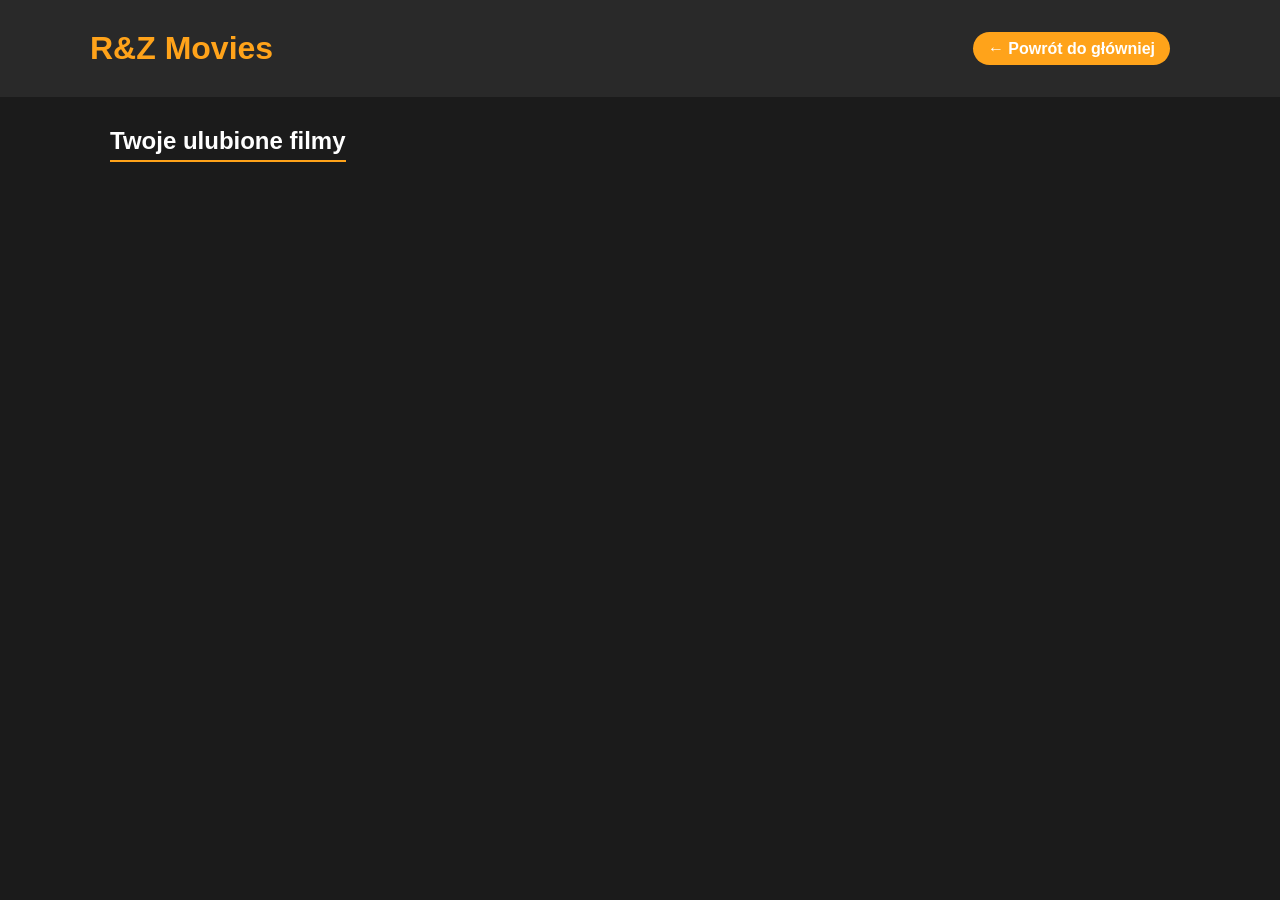
==== ulubione.html @ 627e5e4d "dodanie ulubionych" ====
<!DOCTYPE html>
<html lang="pl-PL">
<head>
    <meta charset="UTF-8">
    <title>Moje Ulubione - R&Z Movies</title>
    <link rel="stylesheet" href="css/style.css">
</head>
<body>
    <header class="top-bar">
        <div class="container header-flex">
            <h1>R&Z Movies</h1>
            <nav class="main-nav">
                <a href="index.html" class="fav-link">← Powrót do główniej</a>
            </nav>
        </div>
    </header>

    <main class="container">
        <h2>Twoje ulubione filmy</h2>
    </main>
</body>
</html>
---- css/style.css ----
* {
    margin: 0;
    padding: 0;
    box-sizing: border-box; 
}
img{
    display: block;
    max-width: 100%;
}

body{
    background-color: rgba(27,27,27);
    font-family: "Helvetica Neue", Helvetica, Arial, sans-serif;
}

.container {
    max-width: 1100px; 
    margin: 0 auto; 
    padding: 0 20px;
}

h1{
    color: rgba(255, 163, 26);
}


.top-bar {
    background-color: rgba(41,41,41);
    padding: 20px 0;
    margin-bottom: 30px; 
}

.header-flex {
    display: flex; 
    justify-content: space-between; 
    align-items: center; 
}


.search-form {
    display: flex;
}


.search-form input {
    padding: 10px;
    width: 250px;
    border: none;
    outline: none;
}


.search-form button {
    background-color: rgba(255, 163, 26);
    color: rgba(27,27,27);
    border: none; 
    padding: 10px 20px; 
    font-size: 16px;
    font-weight: bold;
    cursor: pointer;
}

h2 {
    color: white;
    display: inline-block; 
    border-bottom: 2px solid rgba(255, 163, 26); 
    padding-bottom: 5px; 
    margin-bottom: 20px;
}


.grid-container {
    display: grid; 
    grid-template-columns: repeat(3, 1fr); 
    gap: 20px; 
}


.movie-card {
    background-color: #222;
    display: flex;  
    flex-direction: column; 
    box-shadow: 0 4px 8px rgba(0,0,0,0.5); 
    transition: 0.2s; 
    cursor: pointer;
}
.movie-card:hover{
    box-shadow: 0 12px 24px rgba(0,0,0,0.9);
    transform: scale(1.05);
}

.movie-card img {
    aspect-ratio: 2 / 3; 
}

.movie-info {
    display: flex; 
    justify-content: space-between; 
    padding: 15px;
}

.movie-info h3 {
    font-size: 16px;
    color: white;
}

.rating {
    color: rgba(255, 163, 26);
    font-weight: bold;
}
.header-flex {
    display: flex;
    align-items: center;
    justify-content: space-between;
    padding: 10px 0;
}

.main-nav {
    margin: 0 20px;
}

.fav-link {
    text-decoration: none;
    color: white;
    cursor: pointer;
    background-color: rgba(255, 163, 26);
    padding: 8px 15px;
    border-radius: 20px;
    font-weight: bold;
    transition: background 0.3s;
}

.fav-link:hover {
    background-color: rgba(255, 163, 26); 
}


.search-form {
    display: flex;
    gap: 5px;
}
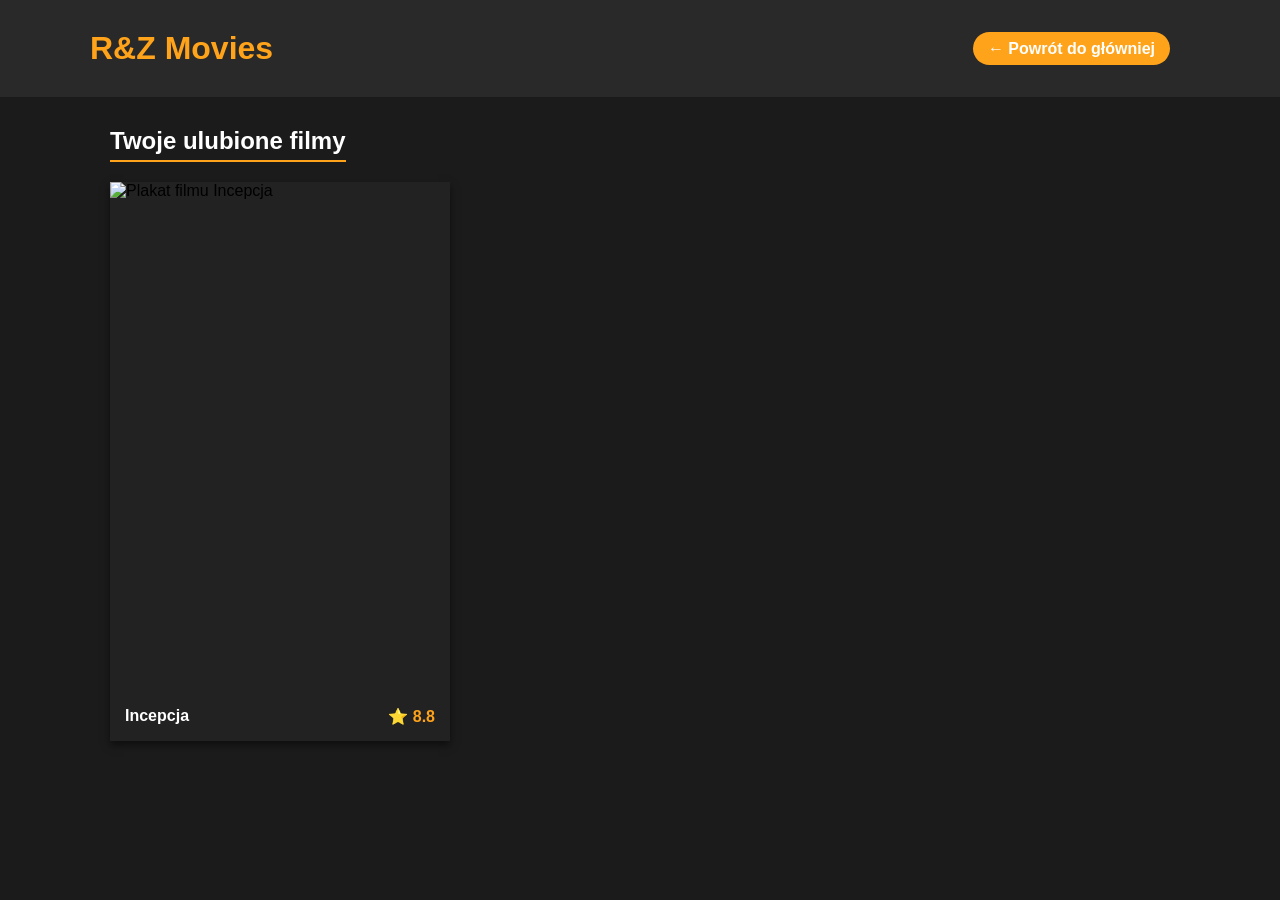
==== commit 5a1a62b1: "zdjecia i uklad" ====
--- a/ulubione.html
+++ b/ulubione.html
@@ -2,6 +2,8 @@
 <html lang="pl-PL">
 <head>
     <meta charset="UTF-8">
+    <meta http-equiv="X-UA-Compatible" content="IE=edge">
+    <meta name="viewport" content="width=device-width, initial-scale=1.0">
     <title>Moje Ulubione - R&Z Movies</title>
     <link rel="stylesheet" href="css/style.css">
 </head>
@@ -9,14 +11,23 @@
     <header class="top-bar">
         <div class="container header-flex">
             <h1>R&Z Movies</h1>
-            <nav class="main-nav">
+            <div class="main-nav">
                 <a href="index.html" class="fav-link">← Powrót do główniej</a>
-            </nav>
+            </div>
         </div>
     </header>
 
     <main class="container">
         <h2>Twoje ulubione filmy</h2>
+        <div class="grid-container">
+            <article class="movie-card">
+                <img src="https://picsum.photos/200/300" alt="Plakat filmu Incepcja">
+                <div class="movie-info">
+                    <h3>Incepcja</h3>
+                    <span class="rating">⭐ 8.8</span>
+                </div>
+            </article>
+        </div>
     </main>
 </body>
 </html>
--- a/css/style.css
+++ b/css/style.css
@@ -10,7 +10,7 @@
 
 body{
     background-color: rgba(27,27,27);
-    font-family: "Helvetica Neue", Helvetica, Arial, sans-serif;
+    font-family: Helvetica;
 }
 
 .container {
@@ -30,6 +30,10 @@
     margin-bottom: 30px; 
 }
 
+.top-bar h1{
+    order: 1;
+}
+
 .header-flex {
     display: flex; 
     justify-content: space-between; 
@@ -46,7 +50,6 @@
     padding: 10px;
     width: 250px;
     border: none;
-    outline: none;
 }
 
 
@@ -117,6 +120,7 @@
 
 .main-nav {
     margin: 0 20px;
+    order: 3;
 }
 
 .fav-link {
@@ -138,4 +142,5 @@
 .search-form {
     display: flex;
     gap: 5px;
-}+    order: 2;
+}
